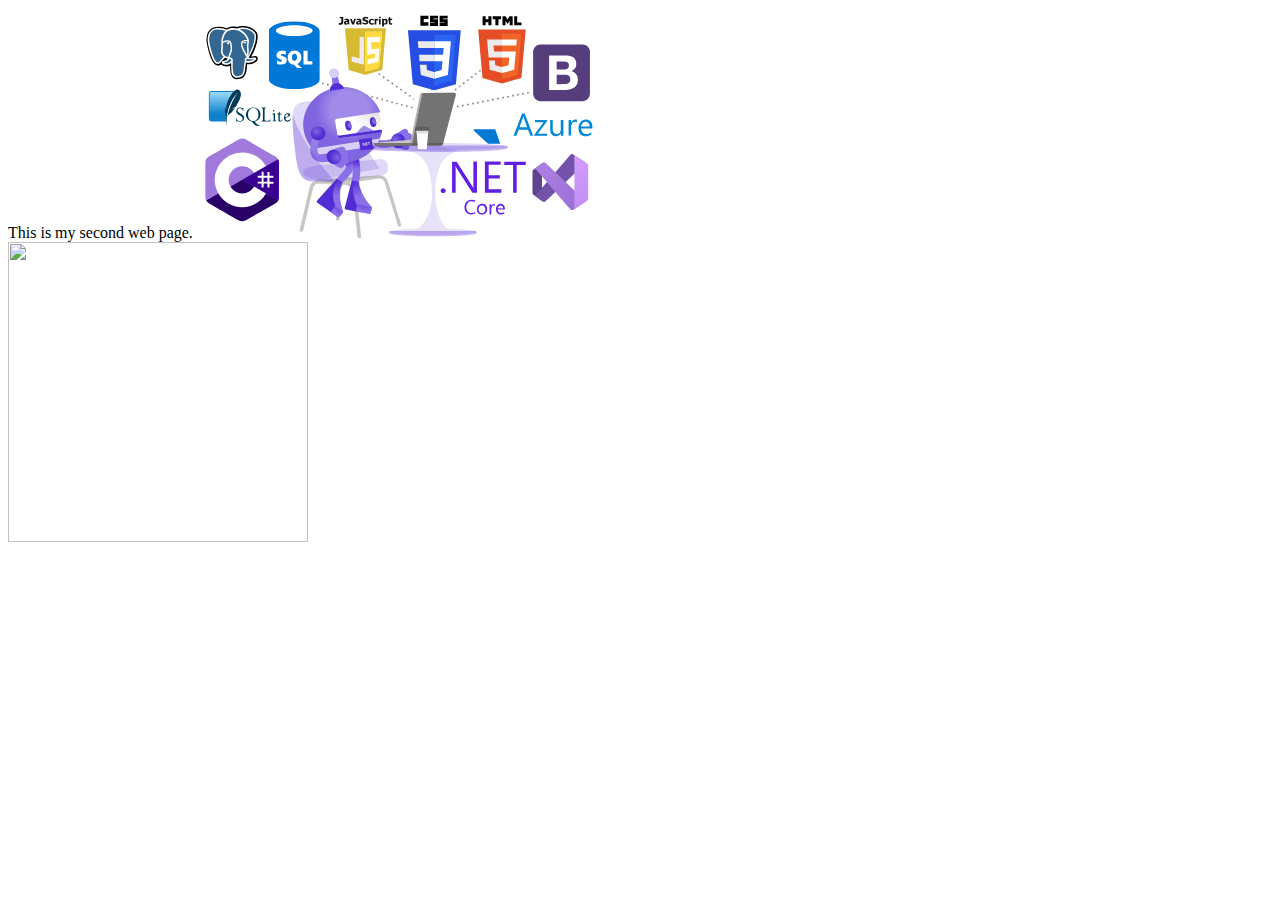
==== 0228/index.html @ c2618b81 "lcp 0228" ====
<html>

<head>
    <script src="https://juxinglong.github.io/static/iframe-resizer/
            iframeResizer.contentWindow.min.js"></script>
    <title>Feb 28 Second Web Page</title>
    <link rel="icon" href="cs.svg" />
</head>

<body>

    This is my second web page.
    <a href="https://bpl.price.ou.edu/hw/" target="_blank"><img src="mis3033.svg" width="400" /> </a>
    

    <br/>

    <img height="300" src="https://th.bing.com/th/id/R.9472971b510a2aa8e2c0bf6810ba7905?rik=REoNDJgwQpUa7g&pid=ImgRaw&r=0"/>

</body>

</html>
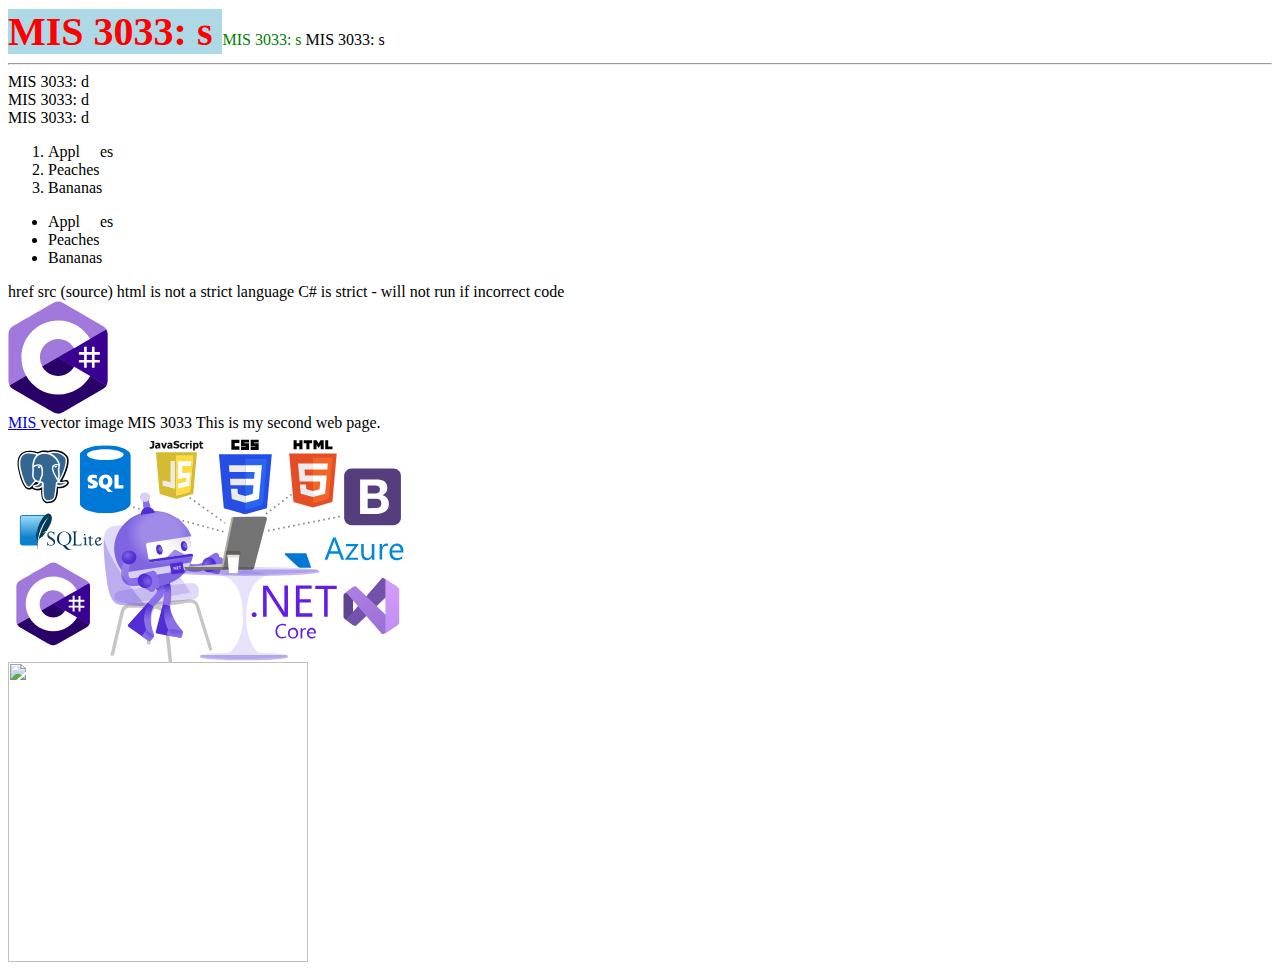
==== commit 705329d3: "0228 LC" ====
--- a/0228/index.html
+++ b/0228/index.html
@@ -9,13 +9,61 @@
 
 <body>
 
+    <span id="sp1" style="color: red;font-size:40px;font-weight:900;background-color:lightblue;">
+        MIS 3033: s
+    </span>
+
+
+
+    <span style="color: green;">MIS 3033: s</span>
+    <span>MIS 3033: s</span>
+
+
+    <hr />
+
+
+    <div>MIS 3033: d</div>
+    <div>MIS 3033: d</div>
+    <div>MIS 3033: d</div>
+
+    <ol>
+        <!--ol is ordered list & numbers the list items-->
+        <li>Appl &nbsp;&nbsp;&nbsp; es</li> <!--li is list item-->
+        <li>Peaches</li>
+        <li>Bananas</li>
+    </ol>
+    <ul>
+        <!--ul is ordered list & shows bullet point on web page-->
+        <li>Appl &nbsp;&nbsp;&nbsp; es</li> <!--li is list item-->
+        <li>Peaches</li>
+        <li>Bananas</li>
+    </ul>
+
+    href
+    src (source)
+    html is not a strict language
+    C# is strict - will not run if incorrect code
+
+    <br />
+    <img width="100" id="im1" src="cs.svg" />
+    <br />
+
+    <a id="a1" href="https://www.ou.edu/" target="_blank">
+        MIS
+    </a>
+    vector image
+
+    MIS
+    3033
+
     This is my second web page.
+    <br />
     <a href="https://bpl.price.ou.edu/hw/" target="_blank"><img src="mis3033.svg" width="400" /> </a>
-    
 
-    <br/>
 
-    <img height="300" src="https://th.bing.com/th/id/R.9472971b510a2aa8e2c0bf6810ba7905?rik=REoNDJgwQpUa7g&pid=ImgRaw&r=0"/>
+    <br />
+
+    <img height="300" src="https://th.bing.com/th/id/R.9472971b510a2aa8e2c0bf6810ba7905?rik=REoNDJgwQpUa7g&pid=ImgRaw&r=0" />
 
 </body>
 
